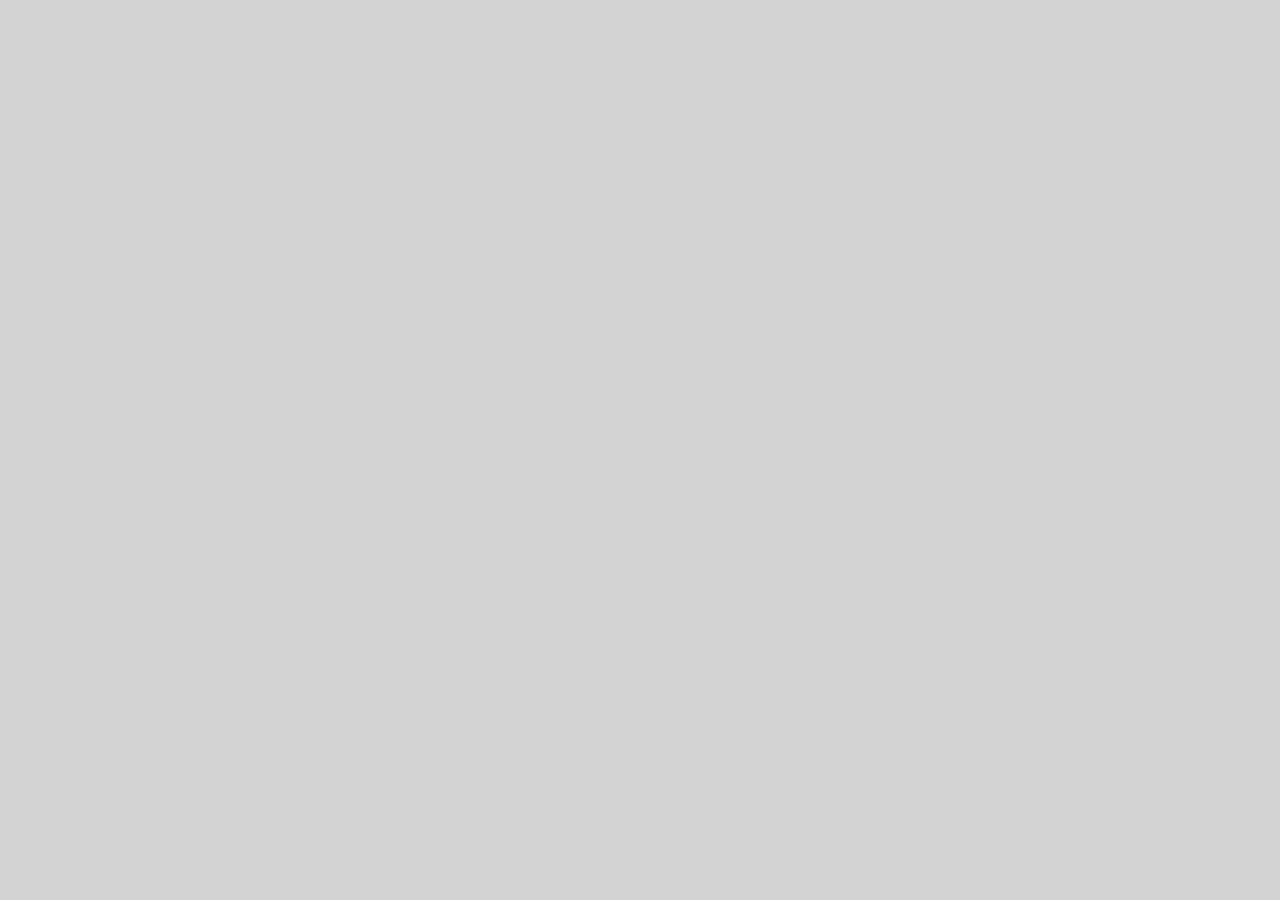
==== proj1.html @ 3fc68263 "Add files via upload" ====
<!DOCTYPE html> 
<html lang="en"> 
    <head> 
        <meta charset="utf-8">
        <title>Simple Projectile Motion</title> 
        <link rel="stylesheet" href="style.css">
        <meta name="viewport" content="width=device-width, initial-scale=1">
    </head> 
    <body> 
        <!-- projectile motion, no air resistance-->
        <!-- for display set a min height and width, maybe do 1meter = __ pixels?-->
        <!-- with variable launch angle and initial velocity, (mass, gravity)
                - display all-->
        <!-- calculate max distance and height
                - display max distance and height for time-->
        <!-- draw a parabola for path of motion
                - display n evenly spaced (w/ respect to time) points on parabola for x,y,t values-->
        <!-- NOTE, cannot do this for air resistance because path is not a parabola, would need diff eq and approximations for this-->

    </body>
</html>
---- style.css ----
body {
    background-color: lightgray;
}
  
h1 {
    font-size: 24px;
}
  
.text {
    color: rgb(0, 0, 0);
}

/* grid display for home page */
.homep{display: grid;}
.homeContainer {gap: 2px; grid-template-areas: 'h h c c' 'p b b l' 'f f f f' 'p1 p2 p3 p4';
    color: rgb(0, 0, 0); margin-bottom: 20px;}
.homeContainer > div {background-color: rgb(255, 255, 255); padding: 4px; text-align: center;}
#header {grid-area: h;} /* Name and such*/
#contact {grid-area: c;} 
#picture {grid-area: p;}
#bio {grid-area: b}
#links {grid-area: l} /* go to other pages, description of other pages*/
#footer {grid-area: f;}

/* a picture of each project with a title/link to respective page*/
#project1 {grid-area: p1;}
#project2 {grid-area: p2;}
#project3 {grid-area: p3;}
#project4 {grid-area: p4;}
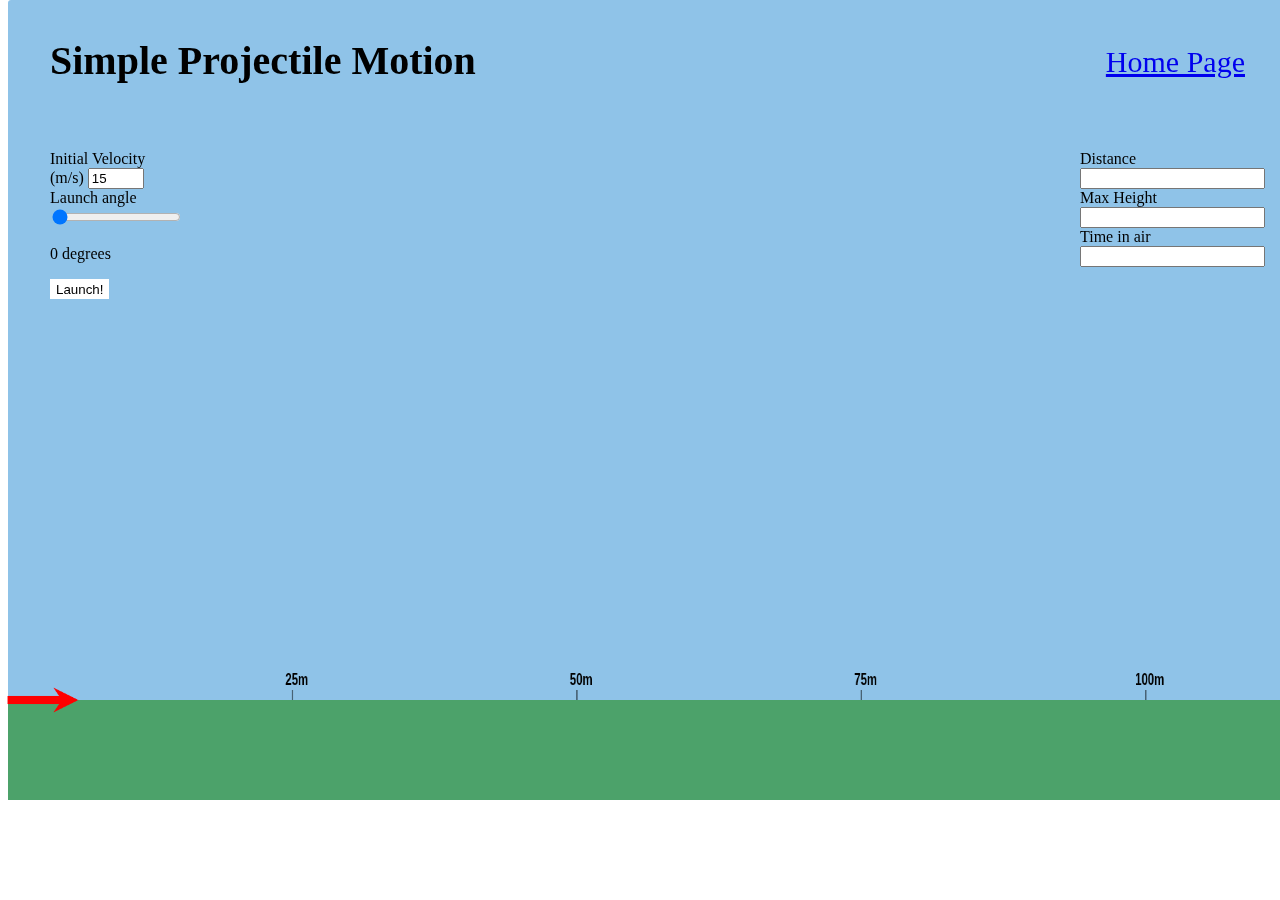
==== commit 96537edb: "Add files via upload" ====
--- a/proj1.html
+++ b/proj1.html
@@ -3,19 +3,115 @@
     <head> 
         <meta charset="utf-8">
         <title>Simple Projectile Motion</title> 
-        <link rel="stylesheet" href="style.css">
+        <link rel="stylesheet" href="proj1style.css">
         <meta name="viewport" content="width=device-width, initial-scale=1">
     </head> 
     <body> 
-        <!-- projectile motion, no air resistance-->
-        <!-- for display set a min height and width, maybe do 1meter = __ pixels?-->
-        <!-- with variable launch angle and initial velocity, (mass, gravity)
-                - display all-->
-        <!-- calculate max distance and height
-                - display max distance and height for time-->
-        <!-- draw a parabola for path of motion
-                - display n evenly spaced (w/ respect to time) points on parabola for x,y,t values-->
-        <!-- NOTE, cannot do this for air resistance because path is not a parabola, would need diff eq and approximations for this-->
+        <!-- picture display-->
+        <canvas id="canvas" width=1800 height="700"></canvas>
+        <div id="ground"></div> 
+
+        <!-- initial val inputs/ display-->
+        <div id="inputs">
+            <label for="iVel"> Initial Velocity (m/s)</label>
+                <input type="number" id= "iVel"  value="15" min="0" max="35">
+            <label for="angle"> Launch angle</label>
+                <input type="range" id= "angle" value="0" min="0" max="90" step="1" oninput="changeAngle()">
+            <p id="lauchAngle"> 0 degrees</p>
+            <button type="button" onclick="launch()" id ="launch">Launch!</button> 
+        </div>
+        <!-- output val display-->
+        <div id="outputs">
+            <label for="distance">Distance</label>
+                <input type="text" id="distance" readonly>
+            <label for="maxheight"> Max Height</label>
+                <input type="text" id="maxHeight" readonly>
+            <label for="timeInAir"> Time in air</label>
+                <input type="text" id="timeInAir" readonly>  
+        </div>
+        <div id="header">
+            <!-- title-->
+            <h1 class="text"> Simple Projectile Motion</h1>
+        </div>
+        <div id="backHome">
+            <a href="index.html">Home Page</a>
+        </div>
+        <div id="launcher">
+            <img id="arrow" alt="arrow" src = arrow.png>
+        </div>
 
     </body>
+    <script>
+        const canvas = document.getElementById("canvas");
+        const ctx = canvas.getContext("2d");
+        ctx.fillStlye = "red";
+        ctx.font ="bold 16px Arial";
+        ctx.fillText("25m", 390, 685)
+        ctx.fillText("50m", 790, 685)
+        ctx.fillText("75m", 1190, 685)
+        ctx.fillText("100m", 1585, 685)
+        ctx.transform(1, 0, 0, -1, 0, canvas.height);
+        var iVel;
+        var angle;
+        const g = 9.81;
+        const scalingFact = 4;
+        ctx.moveTo(400,0);
+        ctx.lineTo(400, 10);
+        ctx.moveTo(800,0);
+        ctx.lineTo(800, 10);
+        ctx.moveTo(1200,0);
+        ctx.lineTo(1200, 10);
+        ctx.moveTo(1600,0);
+        ctx.lineTo(1600, 10);
+        ctx.stroke();
+
+        
+
+        function toRadians (theta) {
+            return theta * (Math.PI / 180);
+        }
+
+        function draw (vi, angle) {
+            const vx = (vi * Math.cos(angle)) * scalingFact;
+            const vy = (vi * Math.sin(angle)) * scalingFact;
+            const startTime = Date.now();
+
+            function update() {
+                t = (Date.now() - startTime)/200;
+                let x = vx * t;
+                let y = vy * t - (0.5 * g * Math.pow(t, 2));
+                ctx.beginPath();
+                ctx.arc(x, y, 2, 0, Math.PI * 2);
+                ctx.fill();
+                if (y < 0) return;
+                setTimeout(update, t);
+            }
+
+            update();
+            ctx.beginPath();
+            ctx.arc(vx *vy / g, Math.pow(vy, 2) / (2 * g), 10, 0, Math.PI * 2);
+            ctx.stroke();
+            ctx.beginPath();
+            ctx.arc(Math.pow(vi*scalingFact, 2) * Math.sin(2 * angle) / g, 0, 10, 0, Math.PI * 2)
+            ctx.stroke();
+        }
+
+        function launch(){
+            iVel = parseInt(document.getElementById("iVel").value);
+            angle = parseInt(document.getElementById("angle").value);
+            angleRads = toRadians(angle);
+
+            document.getElementById("maxHeight").value = (iVel * iVel * Math.sin(angleRads) *Math.sin(angleRads) / (2 * g)).toFixed(2) + " m";
+            document.getElementById("timeInAir").value = (2 * iVel * Math.sin(angleRads) / g).toFixed(2) + " s";
+            document.getElementById("distance").value =  (iVel * iVel * Math.sin(2 * angleRads) / g).toFixed(2) + " m";
+            
+            draw(iVel, angleRads);
+        }
+
+        function changeAngle(){
+            angle = parseInt(document.getElementById('angle').value);
+            document.getElementById('launcher').style.transform = "rotate(-" + angle + "deg)";
+            document.getElementById('lauchAngle').innerHTML = angle + ' degrees';
+        }
+    </script>
 </html>--- a/proj1style.css
+++ b/proj1style.css
@@ -0,0 +1,88 @@
+/* project 1 stuff*/
+#inputs {
+    width: 100px;
+    height: 100px;
+    position: absolute;
+    top: 150px;
+    left: 50px;
+}
+
+#outputs {
+    width: 100px;
+    height: 100px;
+    position: absolute;
+    top: 150px;
+    right: 100px;
+}
+
+#canvas {
+      position: absolute;
+      margin: 0;
+      top: 0;
+      right: 0;
+      bottom: 0;
+      left: 8px;
+      width: 100%;
+      min-width: 1200px;
+      height: 700px;
+      background-color: #8fc3e8;
+      border-radius: 3px;
+    }
+#ground {
+      position: absolute;
+      margin: 0;
+      top: 700px;
+      right: 0;
+      bottom: 0;
+      left: 8px;
+      width: 100%;
+      height: 100px;
+      min-width: 1200px;
+      background-color: #4ca26a;
+    }
+
+#header {
+    position: absolute;
+    margin: auto;
+    top: 10px;
+    left: 50px;
+    height: 25px;
+    text-align: left;
+    font-size: 20px;
+}
+
+#backHome{
+    position: absolute;
+    margin: auto;
+    top: 45px;
+    right: 35px;
+    height: 25px;
+    text-align: right;
+    font-size: 30px;
+}
+
+#launcher {
+    position: absolute;
+    transform-origin: left;
+    margin: 0;
+    height: 50px;
+    width: 50px;
+    top: 675px;
+    left: 8px;
+}
+
+#arrow {
+    transform: scaleX(-1);
+    left: 100px;
+    width: auto;
+    height: 100%;
+}
+
+#launch {
+    background-color: rgb(255, 255, 255);
+    border:black;
+    height: 20px;
+    width: auto;
+    text-align: center;
+    color:#000000;
+}
